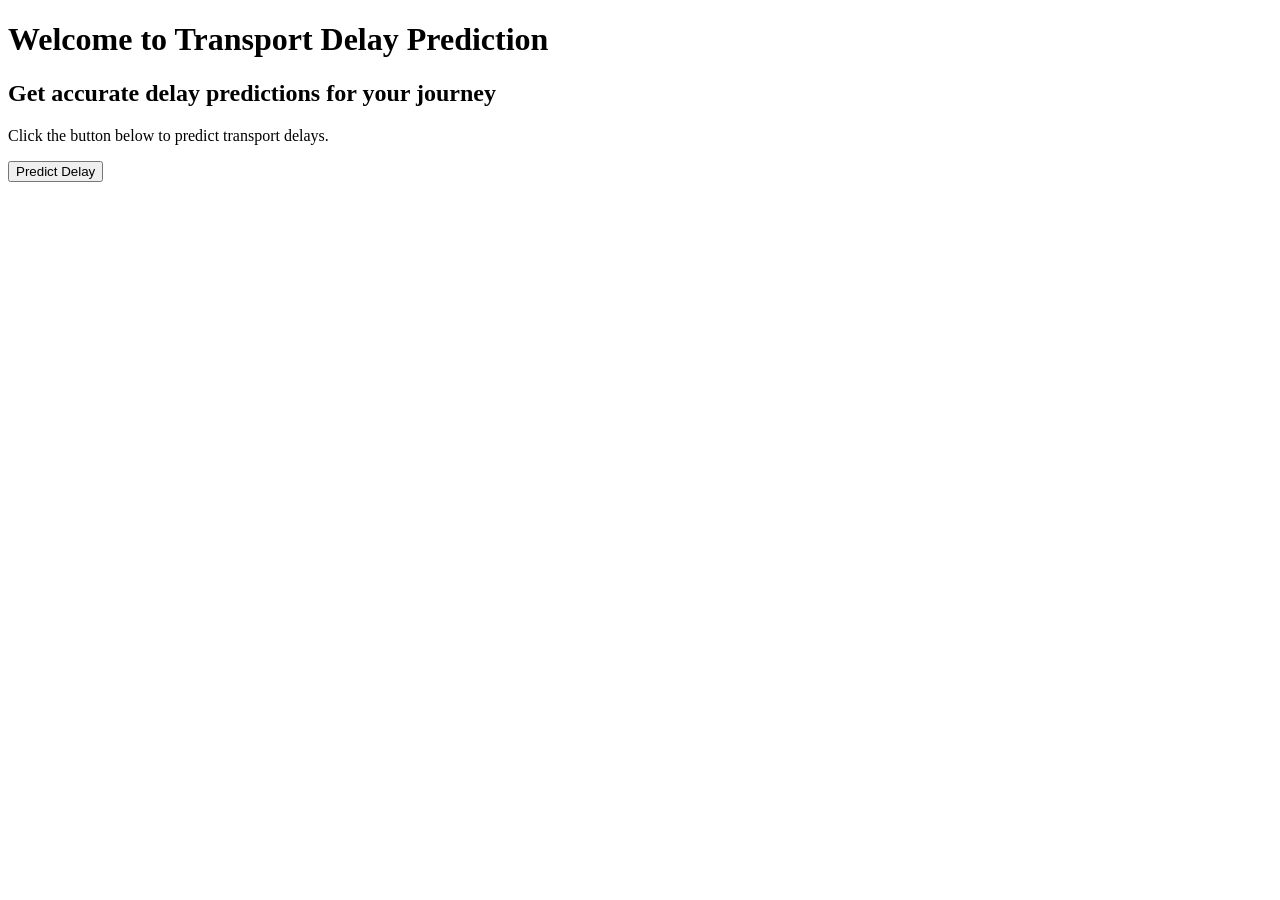
==== templates/index.html @ d347ab0a "without interface" ====
<!DOCTYPE html>
<html lang="en">
<head>
    <title>Predict Transport Delay</title>
    <meta charset="UTF-8">
    <meta name="viewport" content="width=device-width, initial-scale=1">
</head>
<body>
    <h1>Welcome to Transport Delay Prediction</h1>
    <h2>Get accurate delay predictions for your journey</h2>
    <p>Click the button below to predict transport delays.</p>
    <button onclick="window.location.href='/get_info'">Predict Delay</button>
</body>
</html>
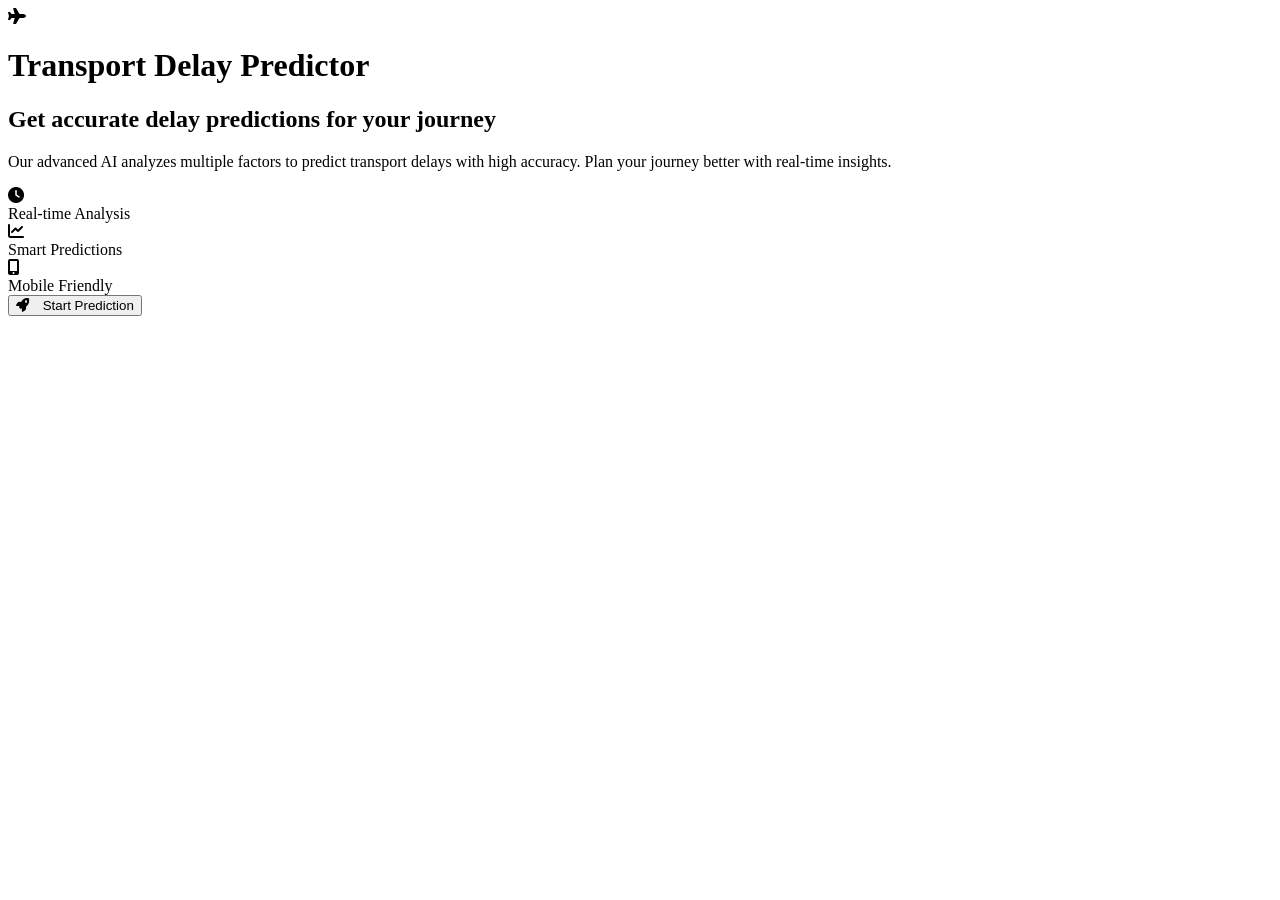
==== commit 134f7503: "with interface" ====
--- a/templates/index.html
+++ b/templates/index.html
@@ -1,14 +1,48 @@
 <!DOCTYPE html>
 <html lang="en">
 <head>
-    <title>Predict Transport Delay</title>
+    <title>Transport Delay Predictor</title>
     <meta charset="UTF-8">
     <meta name="viewport" content="width=device-width, initial-scale=1">
+    <link rel="stylesheet" href="{{ url_for('static', filename='style.css') }}">
+    <link href="https://cdnjs.cloudflare.com/ajax/libs/font-awesome/6.0.0/css/all.min.css" rel="stylesheet">
 </head>
 <body>
-    <h1>Welcome to Transport Delay Prediction</h1>
-    <h2>Get accurate delay predictions for your journey</h2>
-    <p>Click the button below to predict transport delays.</p>
-    <button onclick="window.location.href='/get_info'">Predict Delay</button>
+    <div class="container">
+        <div class="card">
+            <div class="icon">
+                <i class="fas fa-plane"></i>
+            </div>
+            <h1>Transport Delay Predictor</h1>
+            <h2>Get accurate delay predictions for your journey</h2>
+            <p>Our advanced AI analyzes multiple factors to predict transport delays with high accuracy. Plan your journey better with real-time insights.</p>
+            
+            <div class="features">
+                <div class="feature">
+                    <div class="feature-icon">
+                        <i class="fas fa-clock"></i>
+                    </div>
+                    <div class="feature-text">Real-time Analysis</div>
+                </div>
+                <div class="feature">
+                    <div class="feature-icon">
+                        <i class="fas fa-chart-line"></i>
+                    </div>
+                    <div class="feature-text">Smart Predictions</div>
+                </div>
+                <div class="feature">
+                    <div class="feature-icon">
+                        <i class="fas fa-mobile-alt"></i>
+                    </div>
+                    <div class="feature-text">Mobile Friendly</div>
+                </div>
+            </div>
+            
+            <button class="btn" onclick="window.location.href='/get_info'">
+                <i class="fas fa-rocket" style="margin-right: 10px;"></i>
+                Start Prediction
+            </button>
+        </div>
+    </div>
 </body>
 </html>
